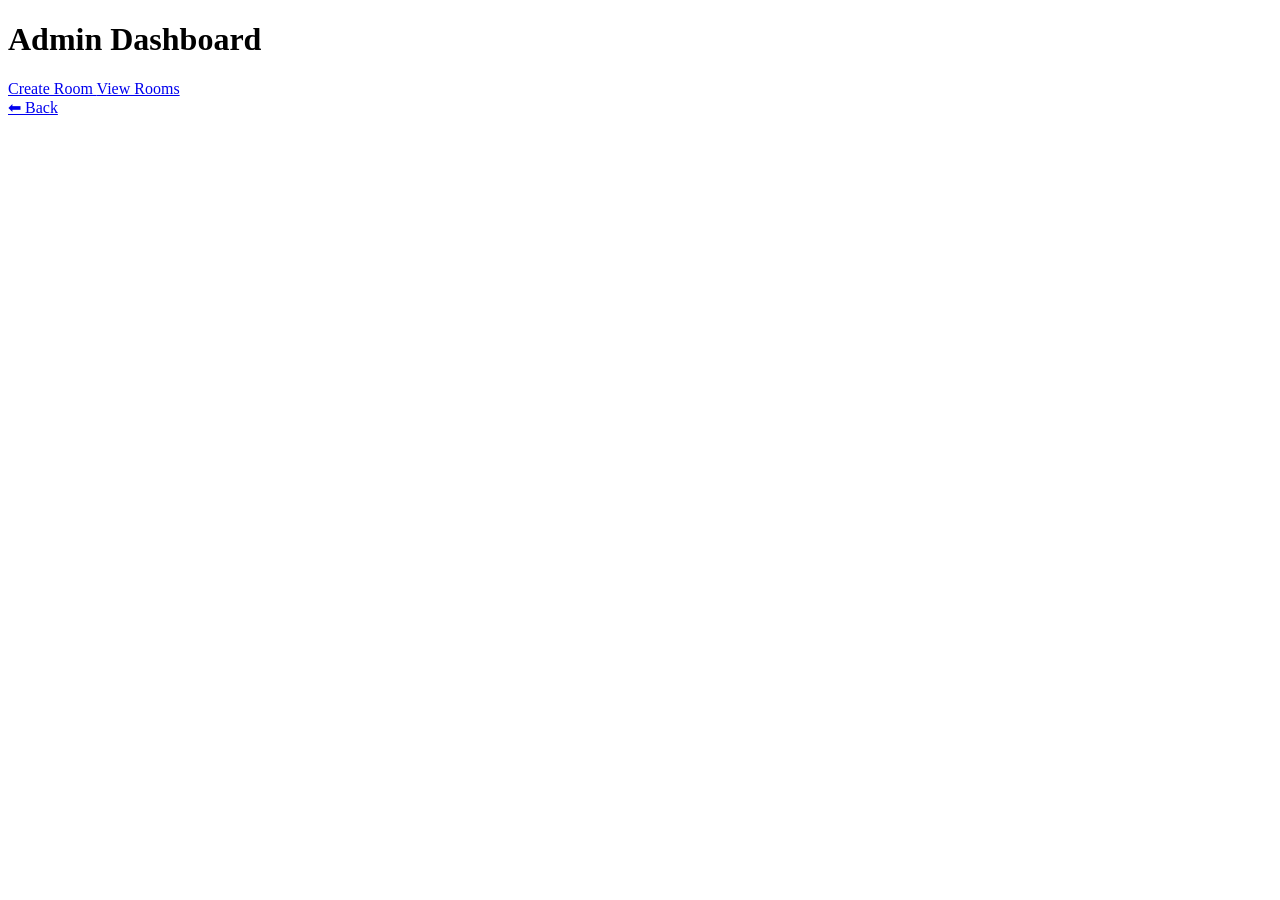
==== templates/admin_dashboard.html @ 0152ddf6 "initial project upload" ====
<!DOCTYPE html>
<html>
<head>
    <title>Admin Dashboard</title>

    <link rel="stylesheet"
          href="{{ url_for('static', filename='css/style.css') }}">
</head>

<body>

<div class="container">

    <div class="card">

        <h1>Admin Dashboard</h1>

        <a href="/create-room" class="btn user">
            Create Room
        </a>

        <a href="/rooms" class="btn admin">
            View Rooms
        </a>
        <br>

        <a href="/dashboard" class="back-btn">
    ⬅ Back
</a>

    </div>

</div>

</body>
</html>
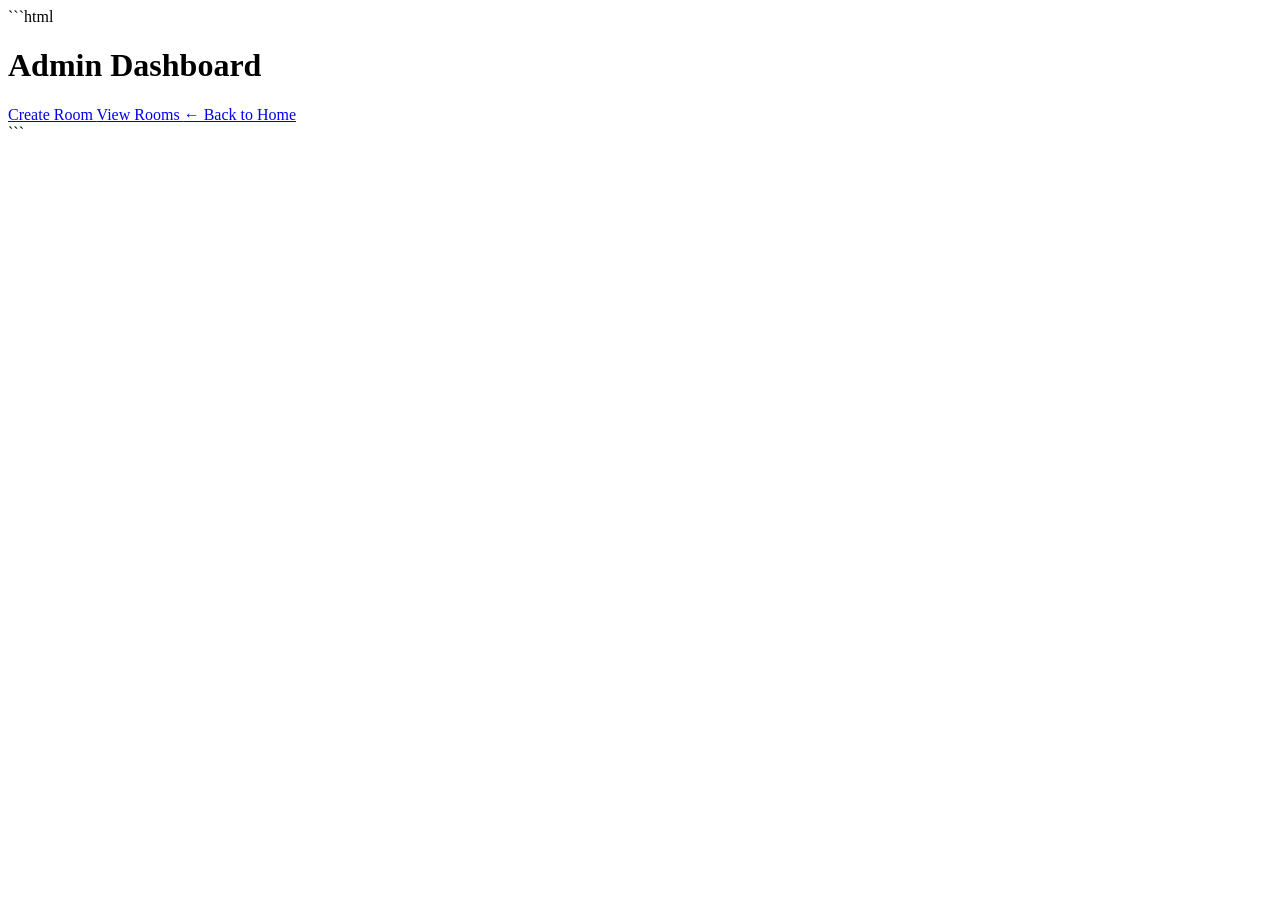
==== commit 79875967: "Prepare CHATTOOZZ project for GitHub" ====
--- a/templates/admin_dashboard.html
+++ b/templates/admin_dashboard.html
@@ -1,7 +1,10 @@
+```html
 <!DOCTYPE html>
-<html>
+<html lang="en">
 <head>
-    <title>Admin Dashboard</title>
+    <meta charset="UTF-8">
+    <meta name="viewport" content="width=device-width, initial-scale=1.0">
+    <title>Admin Dashboard - CHATTOOZZ</title>
 
     <link rel="stylesheet"
           href="{{ url_for('static', filename='css/style.css') }}">
@@ -22,15 +25,15 @@
         <a href="/rooms" class="btn admin">
             View Rooms
         </a>
-        <br>
 
-        <a href="/dashboard" class="back-btn">
-    ⬅ Back
-</a>
+        <a href="/" class="btn back-btn">
+            &#8592; Back to Home
+        </a>
 
     </div>
 
 </div>
 
 </body>
-</html>+</html>
+```
